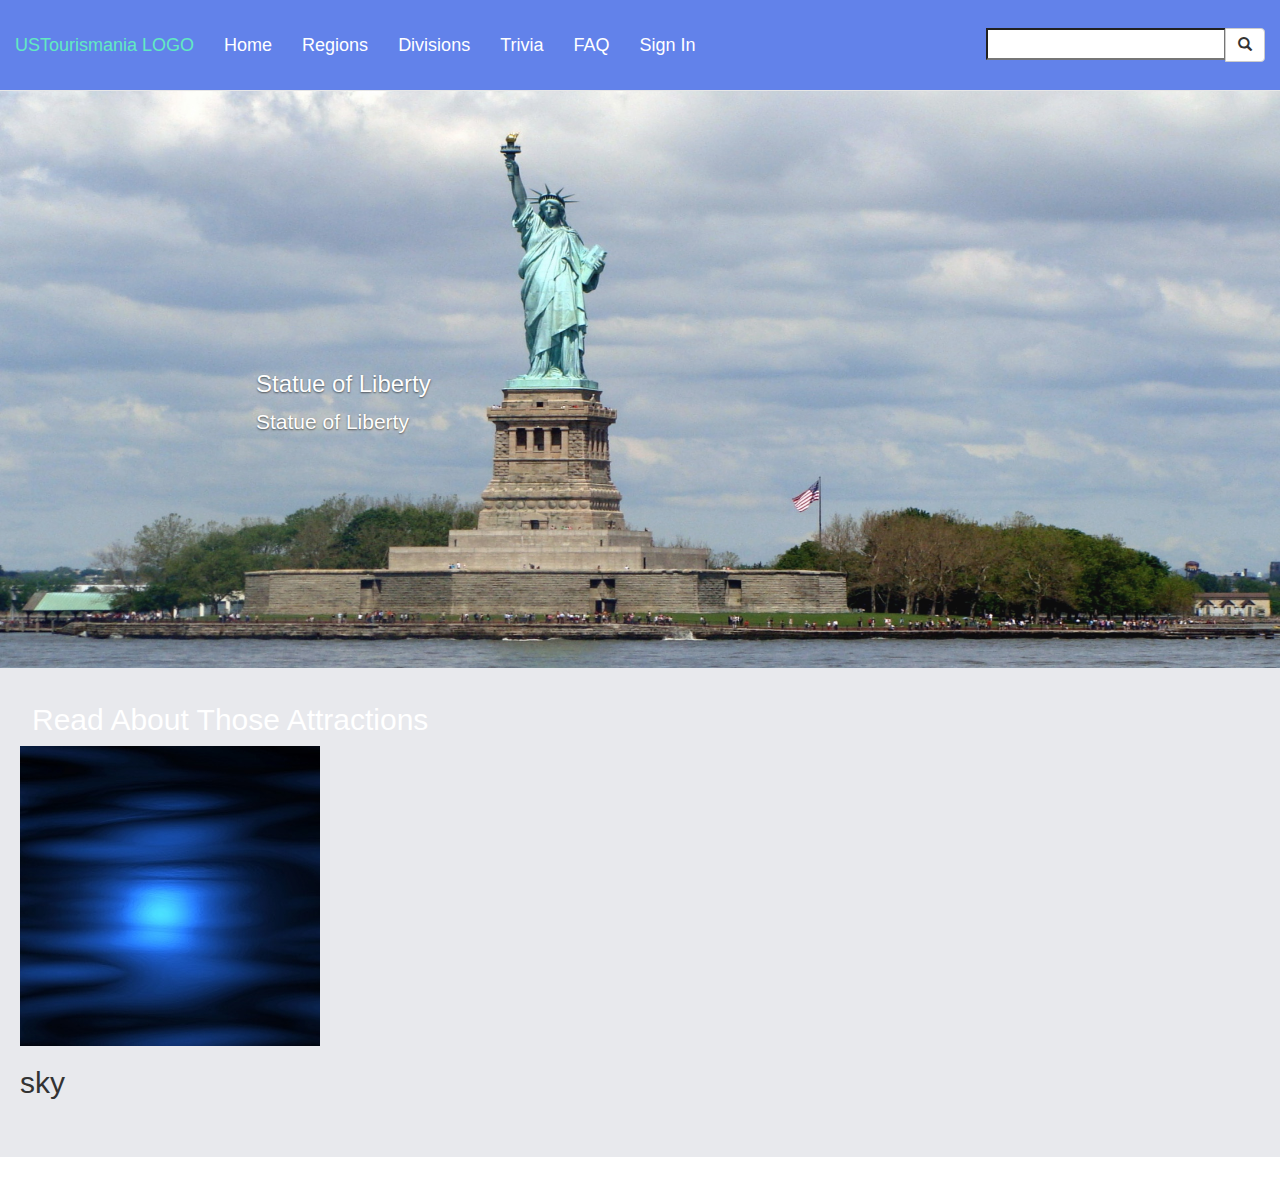
==== ustourismania/index.html @ affaf20e "More files added" ====
<!DOCTYPE html>
<html lang="en">
<head>
    <meta charset="UTF-8">
    <title>USTourismania</title>
    <link href="bootstrap/css/bootstrap.css" rel="stylesheet" />
    <link href="MYCSS/homepagecss.css" rel="stylesheet" />
    <script src="scripts/jquery-3.1.1.min.js"></script>
    <script src="bootstrap/js/bootstrap.js"></script>
    <style>
         span.icon-bar{
           color:#FFFFFF;
         }
    </style>

</head>
<body>

     <!--  Home Page Header -->

    <nav class="navbar navbar-default navbar-fixed-top "><!-- The navbar is a wrapper that positions branding, navigation, and other elements into a concise header.-->
        <div class="navbar-inner" style = "vertical-align:middle;">

            <a class="navbar-brand" href="/">USTourismania LOGO</a>
            <!-- o add responsive features to the navbar, the content that you want to be collapsed needs to be wrapped in a <div> with classes .collapse, .navbar-collapse.
            The collapsing nature is tripped by a button that has the class of .navbar-toggle and then features two data- elements.
            The first, data-toggle, is used to tell the JavaScript what to do with the button, and the second, data-target, indicates which element to toggle. Then with a class .icon-bar create what we like to call the hamburger button.
            This will toggle the elements that are in the .nav-collapse <div>.
            For this feature to work, you need to include the Bootstrap Collapse Plugin.-->

            <!--<button type = "button" class="navbar-toggle " data-toggle="collapse" data-target=".navbar-collapse">
                <span class = "sr-only">Toggle navigation</span>
                <span class="icon-bar"></span>
                <span class="icon-bar"></span>
                <span class="icon-bar"></span>
            </button>-->

            <button type = "button" class="navbar-toggle" data-toggle="collapse" data-target=".navbar-collapse">
                <span class="icon-bar"></span>
                <span class="icon-bar"></span>
                <span class="icon-bar"></span>
            </button>




            <div class="navbar-collapse collapse" >
              <ul class ="nav navbar-nav"> <!-- nav is responsible for a space between list items. navbar-nav puts the items of the list horizontally -->
                <li><a href="">Home</a></li>
                <li class="dropdown">
                    <a class="dropdown-toggle" data-toggle="dropdown" href="">Regions</a>
                    <ul class="dropdown-menu">
                        <li><a href="">Northeast</a></li>
                        <li class="divider"></li>
                        <li><a href="">Midwest</a></li>
                        <li class="divider"></li>
                        <li><a href="">South</a></li>
                        <li class="divider"></li>
                        <li><a href="">West</a></li>

                    </ul>

                </li>
                  <li class="dropdown">
                      <a class="dropdown-toggle" data-toggle="dropdown" href="">Divisions</a>
                      <ul class="dropdown-menu">
                          <li><a href="">New England</a></li>
                          <li><a href="">Mid-Atlantic</a></li>
                          <li class="divider"></li>
                          <li><a href="">East North Central</a></li>
                          <li><a href="">West North Central</a></li>
                          <li class="divider"></li>
                          <li><a href="">South Atlantic</a></li>
                          <li><a href="">East South Central</a></li>
                          <li><a href="">West South Central</a></li>
                          <li class="divider"></li>
                          <li><a href="">Mountain</a></li>
                          <li><a href="">Pacific</a></li>

                      </ul>

                  </li>
                <li><a href="">Trivia</a></li>
                <li><a href="">FAQ</a></li>
                <li><a href="">Sign In</a></li>
              </ul>

                <form class="navbar-form pull-right ">
                    <div class="input-group">
                     <input name="appendedInput" type="search">
                     <div class="input-group-btn">
                        <button class="btn btn-default" type="submit"><i class="glyphicon glyphicon-search"></i></button>
                     </div>
                   </div>
                </form>
            </div>
         </div>

    </nav> <!-- Navigation Bar -->

     <div class = "jumbotron">

        <!-- Slide Show -->
        <div id="myCarousel" class="carousel carousel-fade" data-ride="carousel" data-interval="3000">


          <div class="carousel-inner" role="listbox"> <!-- Wrapper for slides -->

              <div class="active item">
                 <img src="IMAGES/slide-0.jpg" alt="Statue of Liberty">
                 <div class="carousel-caption">
                     <h3>Statue of Liberty</h3>
                     <p>Statue of Liberty</p>
                 </div>
              </div>

              <div class="item">
                  <img src="IMAGES/slide-1.jpg" alt="Cloud Gate">
                  <div class="carousel-caption">
                      <h3>Cloud Gate</h3>
                      <p>Cloud Gate</p>
                  </div>
              </div>

              <div class="item">
                 <img src="IMAGES/slide-2.jpg" alt="Golden Gate Bridge">
                 <div class="carousel-caption">
                     <h3>Golden Gate Bridge</h3>
                     <p>Golden Gate Bridge</p>
                 </div>
              </div>

              <div class="item">
                 <img src="IMAGES/slide-3.jpg" alt="Miami">
                 <div class="carousel-caption">
                     <h3>Miami</h3>
                     <p>Miami</p>
                 </div>
              </div>

             <div class="item">
                 <img src="IMAGES/slide-4.jpg" alt="Hawaii">
                 <div class="carousel-caption">
                     <h3>Hawaii</h3>
                     <p>Hawaii</p>
                 </div>
              </div>

              <div class="item">
                 <img src="IMAGES/slide-5.jpg" alt="Mount Rushmore National Memorial">
                 <div class="carousel-caption">
                     <h3>Mount Rushmore National Memorial</h3>
                     <p>Mount Rushmore National Memorial</p>
                 </div>
              </div>

              <div class="item">
                 <img src="IMAGES/slide-6.jpg" alt="Welcome to Las Vegas">
                 <div class="carousel-caption">
                     <h3>Welcome to Las Vegas</h3>
                     <p>Welcome to Las Vegas</p>
                 </div>
              </div>
          </div>
        </div><!--Carousel -->


         <div class="Attractions-Reading">
             <h2> Read About Those Attractions </h2>
         </div>

         <div class ="row">


             <div class="col-md-2">
               <div class = "tile">
                   <img src="IMAGES/sky.jpg" alt="sky" />
                   <h2>sky</h2>
               </div>
             </div>

             <!--<div class="col-md-2">
                 <div class = "card">
                     <img class="card-img-top" src="IMAGES/sky.jpg" alt="Card image cap">
                     <div class="card-block">
                         <p class="card-text">Some quick example text to build on the card title and make up the bulk of the card's content.</p>
                     </div>
                 </div>
             </div>

             <div class="col-md-2">
                 <div class = "card">
                     <img class="card-img-top" src="IMAGES/sky.jpg" alt="Card image cap">
                     <div class="card-block">
                         <p class="card-text">Some quick example text to build on the card title and make up the bulk of the card's content.</p>
                     </div>
                 </div>
             </div>

             <div class="col-md-2">
                 <div class = "card">
                     <img class="card-img-top" src="IMAGES/sky.jpg" alt="Card image cap">
                     <div class="card-block">
                         <p class="card-text">Some quick example text to build on the card title and make up the bulk of the card's content.</p>
                     </div>
                 </div>
             </div>-->




         </div>


    </div> <!-- End jumbotron -->

     <div>


     </div>


</body>
</html>
---- ustourismania/MYCSS/homepagecss.css ----
.jumbotron .Attractions-Reading h2{
   margin-top:35px;
    color:#FFFFFF;
   margin-left:2.5%;
}


.jumbotron .col-md-2 {

  margin-left:20px;
  margin-right:20px;
}

.jumbotron .col-md-2 .container{
  width: 190px;
  height:190px;
}

.jumbotron .col-md-2 .container img{
    /*position: absolute;*/
    width: 190px;
    height:190px;

}

.jumbotron .col-md-2 .container h2{
    /*position: absolute;*/
    /*z-index: 100;*/
    color: black;
    font-size: 24px;
    font-weight: bold;
    /*left: 150px;*/
    /*top: 350px;*/
}
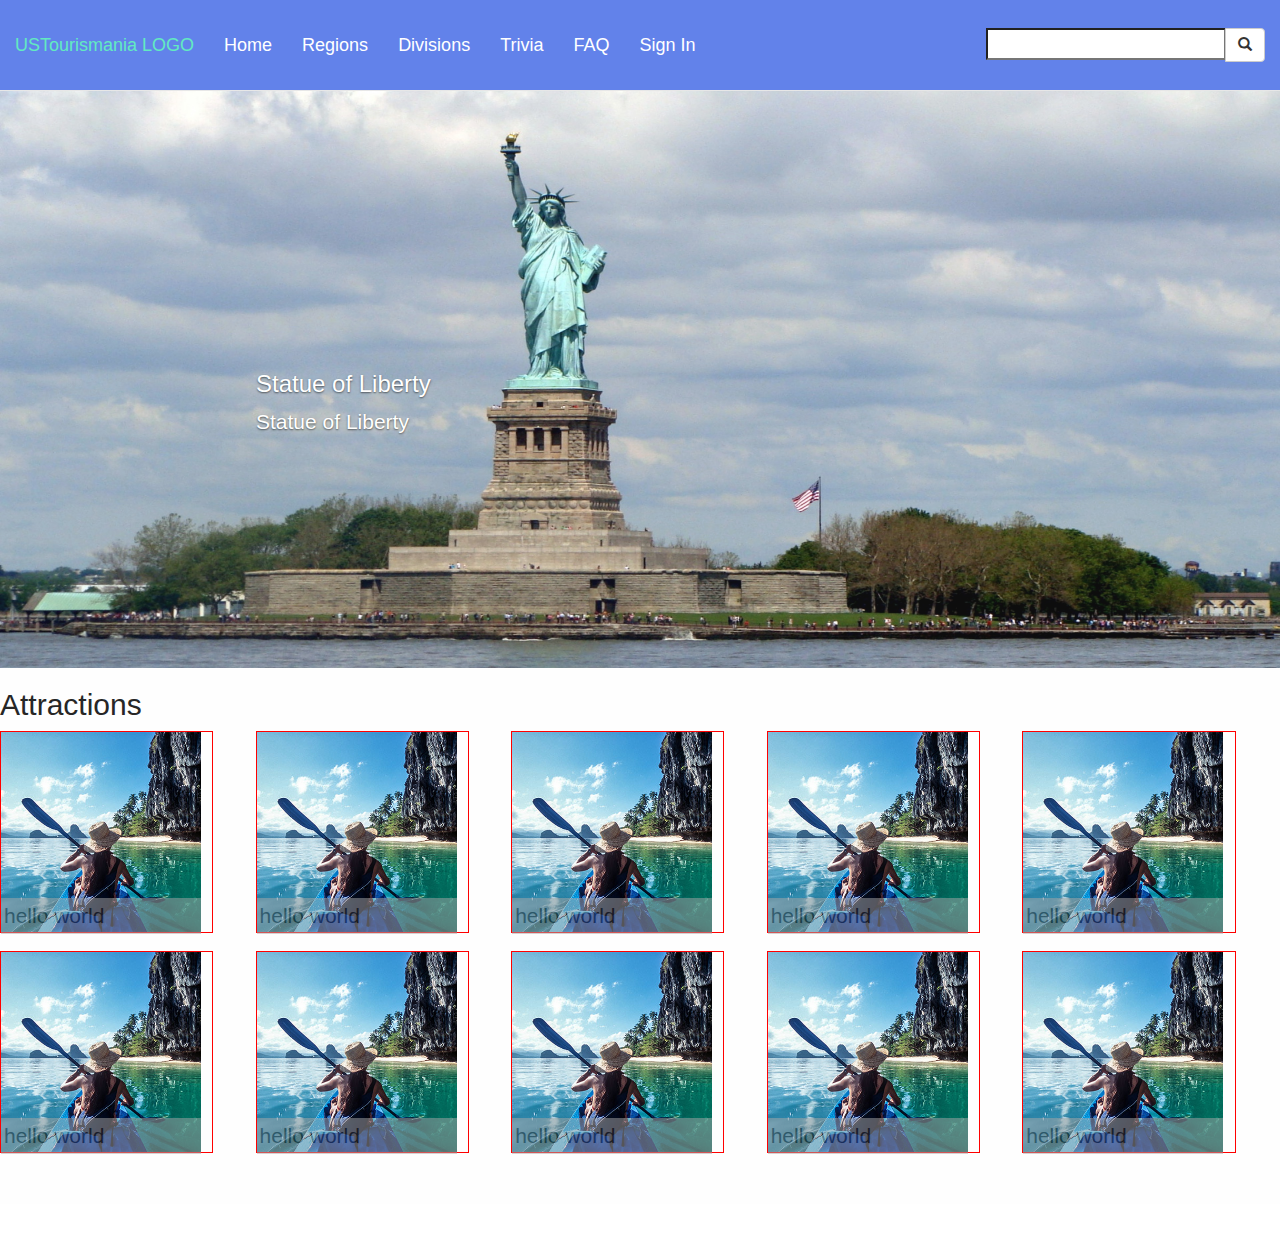
==== commit 990c6131: "position removed" ====
--- a/ustourismania/index.html
+++ b/ustourismania/index.html
@@ -2,11 +2,14 @@
 <html lang="en">
 <head>
     <meta charset="UTF-8">
+    <meta name="viewport" content="width=device-width, initial-scale=1.0">
     <title>USTourismania</title>
     <link href="bootstrap/css/bootstrap.css" rel="stylesheet" />
     <link href="MYCSS/homepagecss.css" rel="stylesheet" />
-    <script src="scripts/jquery-3.1.1.min.js"></script>
-    <script src="bootstrap/js/bootstrap.js"></script>
+    <script type = "text/javascript" src="scripts/jquery-3.1.1.min.js" defer></script>
+    <script type = "text/javascript" src="scripts/homepagescripts.js" defer></script>
+    <script type = "text/javascript" src="bootstrap/js/bootstrap.js" defer></script>
+
     <style>
          span.icon-bar{
            color:#FFFFFF;
@@ -166,58 +169,125 @@
 
 
          <div class="Attractions-Reading">
-             <h2> Read About Those Attractions </h2>
+
+
+              <h2>Attractions<span id="stripes" ></span></h2>
+
+
          </div>
 
-         <div class ="row">
-
+         <div class ="upper-row">
 
              <div class="col-md-2">
                <div class = "tile">
-                   <img src="IMAGES/sky.jpg" alt="sky" />
-                   <h2>sky</h2>
+                   <img class="image" src="IMAGES/boat.jpg">
+                   <div class = "text">
+                       <p>hello world</p>
+                   </div>
+
                </div>
              </div>
 
-             <!--<div class="col-md-2">
-                 <div class = "card">
-                     <img class="card-img-top" src="IMAGES/sky.jpg" alt="Card image cap">
-                     <div class="card-block">
-                         <p class="card-text">Some quick example text to build on the card title and make up the bulk of the card's content.</p>
-                     </div>
-                 </div>
-             </div>
-
-             <div class="col-md-2">
-                 <div class = "card">
-                     <img class="card-img-top" src="IMAGES/sky.jpg" alt="Card image cap">
-                     <div class="card-block">
-                         <p class="card-text">Some quick example text to build on the card title and make up the bulk of the card's content.</p>
-                     </div>
-                 </div>
-             </div>
-
-             <div class="col-md-2">
-                 <div class = "card">
-                     <img class="card-img-top" src="IMAGES/sky.jpg" alt="Card image cap">
-                     <div class="card-block">
-                         <p class="card-text">Some quick example text to build on the card title and make up the bulk of the card's content.</p>
-                     </div>
-                 </div>
-             </div>-->
-
-
-
-
-         </div>
+             <div class="col-md-2">
+                 <div class = "tile">
+                     <img class="image" src="IMAGES/boat.jpg">
+                     <div class = "text">
+                         <p>hello world</p>
+                     </div>
+
+                 </div>
+             </div>
+
+             <div class="col-md-2">
+                 <div class = "tile">
+                     <img class="image" src="IMAGES/boat.jpg">
+                     <div class = "text">
+                         <p>hello world</p>
+                     </div>
+
+                 </div>
+             </div>
+
+             <div class="col-md-2">
+                 <div class = "tile">
+                     <img class="image" src="IMAGES/boat.jpg">
+                     <div class = "text">
+                         <p>hello world</p>
+                     </div>
+
+                 </div>
+             </div>
+
+             <div class="col-md-2">
+                 <div class = "tile">
+                     <img class="image" src="IMAGES/boat.jpg">
+                     <div class = "text">
+                         <p>hello world</p>
+                     </div>
+
+                 </div>
+             </div>
+
+         </div> <!-- upper-row -->
+
+
+
+         <div class ="lower-row">
+
+             <div class="col-md-2">
+                 <div class = "tile">
+                     <img class="image" src="IMAGES/boat.jpg">
+                     <div class = "text">
+                         <p>hello world</p>
+                     </div>
+
+                 </div>
+             </div>
+
+             <div class="col-md-2">
+                 <div class = "tile">
+                     <img class="image" src="IMAGES/boat.jpg">
+                     <div class = "text">
+                         <p>hello world</p>
+                     </div>
+
+                 </div>
+             </div>
+
+             <div class="col-md-2">
+                 <div class = "tile">
+                     <img class="image" src="IMAGES/boat.jpg">
+                     <div class = "text">
+                         <p>hello world</p>
+                     </div>
+
+                 </div>
+             </div>
+
+             <div class="col-md-2">
+                 <div class = "tile">
+                     <img class="image" src="IMAGES/boat.jpg">
+                     <div class = "text">
+                         <p>hello world</p>
+                     </div>
+
+                 </div>
+             </div>
+
+             <div class="col-md-2">
+                 <div class = "tile">
+                     <img class="image" src="IMAGES/boat.jpg">
+                     <div class = "text">
+                         <p>hello world</p>
+                     </div>
+
+                 </div>
+             </div>
+
+         </div> <!-- lower-row -->
 
 
     </div> <!-- End jumbotron -->
-
-     <div>
-
-
-     </div>
 
 
 </body>
--- a/ustourismania/MYCSS/homepagecss.css
+++ b/ustourismania/MYCSS/homepagecss.css
@@ -1,34 +1,97 @@
+
+
+.jumbotron .Attractions-Reading {
+   margin-top:15px;
+    color:#262626;
+    /*margin-left:2.6%;*/
+
+   font-family: Arial;
+    /*border: 2px solid orange;*/
+}
+
+
 .jumbotron .Attractions-Reading h2{
-   margin-top:35px;
-    color:#FFFFFF;
-   margin-left:2.5%;
+
+    /*border: 1px solid burlywood;*/
+
+}
+
+.jumbotron .Attractions-Reading h2 span{
+    /*background-color: #333;*/
+    /*content: "";*/
+    display: inline-block;
+    /*height: 2px;*/
+    border-top : 3.5px solid #d9d9d9;
+    border-bottom: 3.5px solid #d9d9d9;
+
+    position: relative;
+    vertical-align: inherit;
+    /*box-sizing: content-box;*/
+    padding-bottom:1px;
+    /*width:82.5%;*/
+     margin-left: 5px;
+    /*border: 2px solid deeppink;*/
+}
+
+.upper-row{
+
+    /*border: 2px solid yellow;*/
+    /*width:inherit;*/
+    height: 205px;
+    margin-left:auto;
+    margin-right:auto;
+}
+
+.lower-row{
+
+    /*border: 2px solid purple;*/
+    /*width: inherit;*/
+    height: 205px;
+    margin-top: 15px;
 }
 
 
 .jumbotron .col-md-2 {
 
-  margin-left:20px;
-  margin-right:20px;
+  /*margin-left: 2.6%;/*30px;*/
+  border: 1px solid red;
+    margin-right:3.3%;
 }
 
-.jumbotron .col-md-2 .container{
-  width: 190px;
-  height:190px;
+
+.tile {
+
+    height: 200px;
+    width:200px;
+    /*margin-top:15px;*/
+    /*border: 1px solid #31b0d5;*/
 }
 
-.jumbotron .col-md-2 .container img{
-    /*position: absolute;*/
-    width: 190px;
-    height:190px;
+
+.tile .image{
+    position: absolute;
+    height:200px;
+    width:inherit;
+    /*z-index: -1;*/
 
 }
 
-.jumbotron .col-md-2 .container h2{
-    /*position: absolute;*/
-    /*z-index: 100;*/
-    color: black;
-    font-size: 24px;
-    font-weight: bold;
-    /*left: 150px;*/
-    /*top: 350px;*/
+.tile .text{
+    /*position:static;*/
+    /*border: 1px solid green;*/
+    width:inherit;
+    height:10%;
+    /*background-color:transparent;*/
+    /*border:2px solid blue;*/
+
+}
+
+.tile .text p{
+    border: 3px solid transparent;
+    width:inherit;
+    background-color:darkgray;
+    position:relative;
+    top:830%;
+    text-align:left;
+    opacity: 0.5;
 }